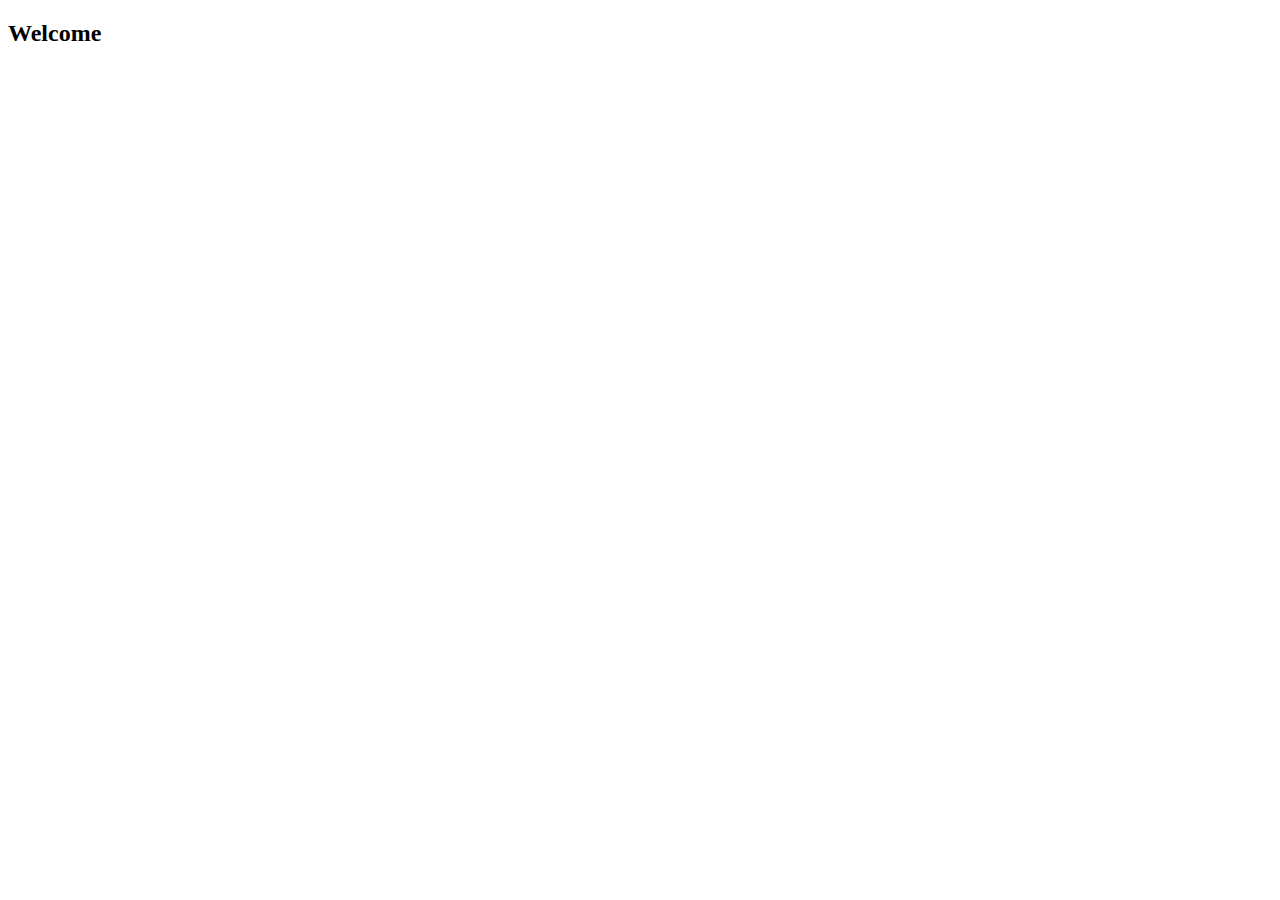
==== imageWithText.html @ a917b174 "connected" ====
<!DOCTYPE html>
<html lang="en">
<head>
    <meta charset="UTF-8">
    <meta http-equiv="X-UA-Compatible" content="IE=edge">
    <meta name="viewport" content="width=device-width, initial-scale=1.0">
    <title>Document</title>
    <link rel="stylesheet" href="style.css">
    <link href="https://cdn.jsdelivr.net/npm/bootstrap@5.2.0/dist/css/bootstrap.min.css" rel="stylesheet" integrity="sha384-gH2yIJqKdNHPEq0n4Mqa/HGKIhSkIHeL5AyhkYV8i59U5AR6csBvApHHNl/vI1Bx" crossorigin="anonymous">
</head>
<body>
    <h2 class="text-primary">Welcome</h2>
</body>
</html>
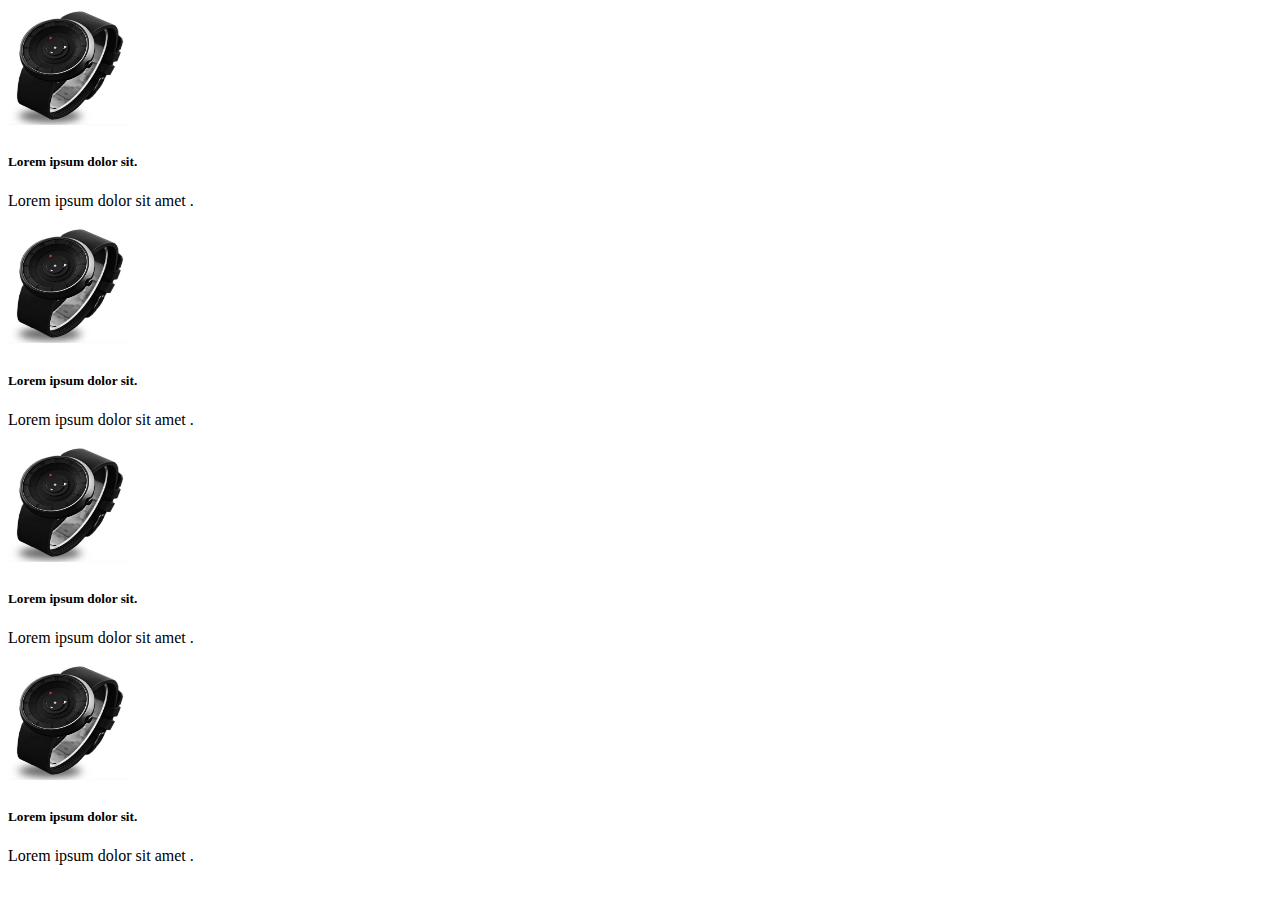
==== commit 58c44ad6: "done" ====
--- a/imageWithText.html
+++ b/imageWithText.html
@@ -9,6 +9,44 @@
     <link href="https://cdn.jsdelivr.net/npm/bootstrap@5.2.0/dist/css/bootstrap.min.css" rel="stylesheet" integrity="sha384-gH2yIJqKdNHPEq0n4Mqa/HGKIhSkIHeL5AyhkYV8i59U5AR6csBvApHHNl/vI1Bx" crossorigin="anonymous">
 </head>
 <body>
-    <h2 class="text-primary">Welcome</h2>
+   <section class="p-lg-5 row gx-0 ">
+      <div class="col-lg-3 col-12">
+            <div class="d-flex justify-content-center">
+                <img src="images/watch-2.jpg" class="img" alt="">
+            </div>
+            <div class="text-center">
+                <h5>Lorem ipsum dolor sit.</h5>
+                <p>Lorem ipsum dolor sit amet .</p>
+            </div>            
+      </div>
+      <div class="col-lg-3 col-12">
+            <div class="d-flex justify-content-center">
+                <img src="images/watch-2.jpg" class="img" alt="">
+            </div>
+            <div class="text-center">
+                <h5>Lorem ipsum dolor sit.</h5>
+                <p>Lorem ipsum dolor sit amet .</p>
+            </div>            
+      </div>
+      <div class="col-lg-3 col-12">
+            <div class="d-flex justify-content-center">
+                <img src="images/watch-2.jpg" class="img" alt="">
+            </div>
+            <div class="text-center">
+                <h5>Lorem ipsum dolor sit.</h5>
+                <p>Lorem ipsum dolor sit amet .</p>
+            </div>            
+      </div>
+      <div class="col-lg-3 col-12">
+            <div class="d-flex justify-content-center">
+                <img src="images/watch-2.jpg" class="img" alt="">
+            </div>
+            <div class="text-center">
+                <h5>Lorem ipsum dolor sit.</h5>
+                <p>Lorem ipsum dolor sit amet .</p>
+            </div>            
+      </div>
+      
+   </section>
 </body>
 </html>--- a/style.css
+++ b/style.css
@@ -0,0 +1,9 @@
+.row{
+
+    height: 100vh;
+    align-items: center;
+}
+.img{
+    width: 120px;
+    height: 120px;
+}